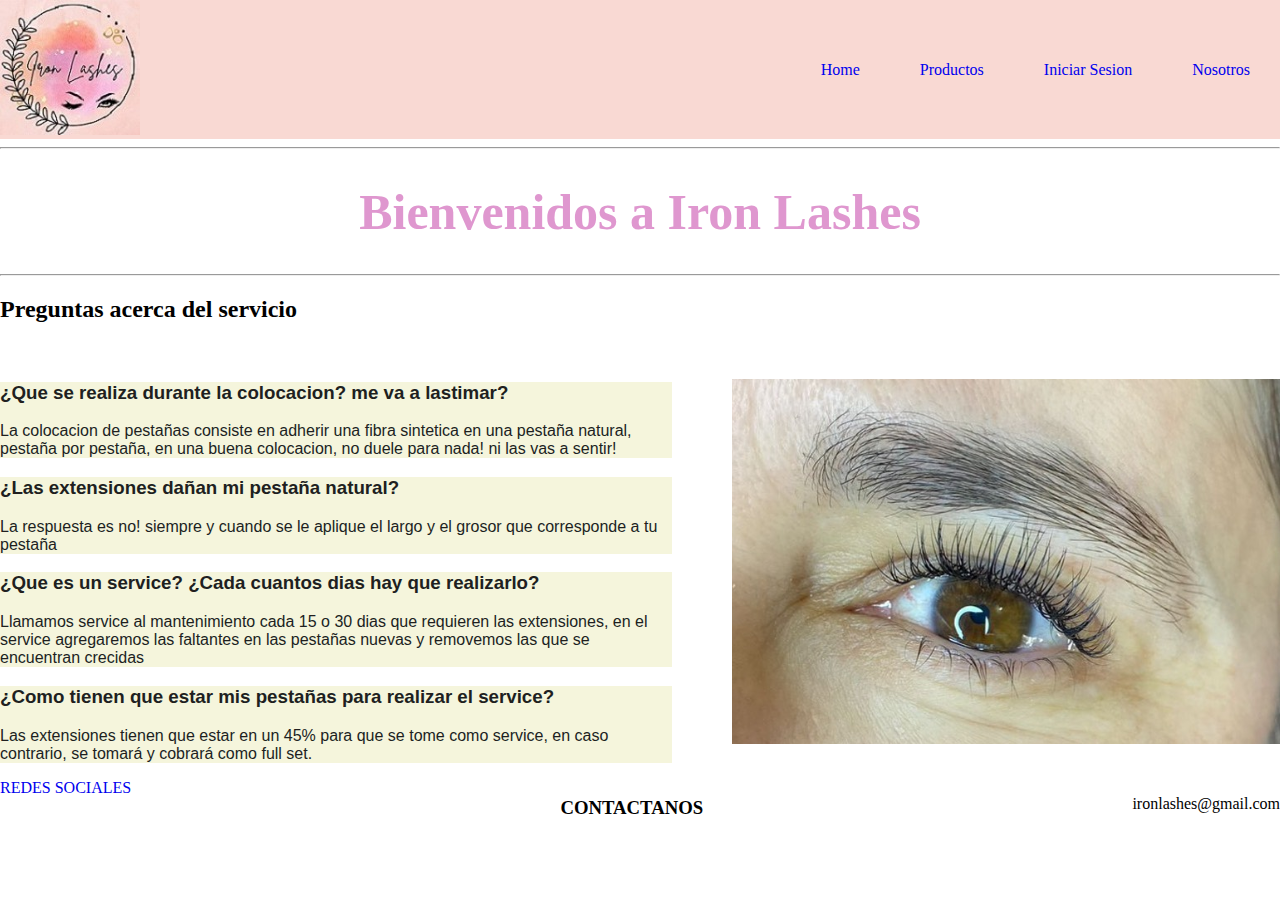
==== index.html @ cd21900b "primer guardado" ====
<!DOCTYPE html>
<html lang="es">
<head>
    <meta charset="UTF-8">
    <meta http-equiv="X-UA-Compatible" content="IE=edge">
    <meta name="viewport" content="width=device-width, initial-scale=1.0">
    <title>Iron Lashes - Home</title>
    <link rel="stylesheet" href="css/style.css">
</head>
<body>
    <div class="gridIndex">
        <header>
            <!--LOGO-->
            <div class="logo">
                <img src="img/WhatsApp Image 2023-03-05 at 11.51.45 AM.jpeg" alt="logo ironlashes">
            </div>  
            <nav>
                <ul>
                    <li><a href="#">Home</a></li>
                    <li><a href="pages/productos.html">Productos</a></li>
                    <li><a href="pages/iniciasesion.html">Iniciar Sesion</a></li>
                    <li><a href="#">Nosotros</a></li> 
                </ul>
            </nav>
        </header>
        <main>
            <div class="bienvenidos">
                <hr>
                <h1>Bienvenidos a Iron Lashes</h1>
                <hr>
            </div>
            <div class="preguntas">
                <h2>Preguntas acerca del servicio</h2>
            </div>
            <div class="GridInicio">
                <div class="pIzq">
                    <div class="uno parrafos">
                        <h3>¿Que se realiza durante la colocacion? me va a lastimar?</h3>
                        <p>La colocacion de pestañas consiste en adherir una fibra sintetica en una pestaña natural, pestaña por pestaña, en una buena colocacion, no duele para nada! ni las vas a sentir!</p>
                    </div>
                    <div class="dos parrafos">
                        <h3>¿Las extensiones dañan mi pestaña natural?</h3>
                        <p>La respuesta es no! siempre y cuando se le aplique el largo y el grosor que corresponde a tu pestaña</p>
                    </div>
                    <div class="tres parrafos">
                        <h3>¿Que es un service? ¿Cada cuantos dias hay que realizarlo?</h3>
                        <p>Llamamos service al mantenimiento cada 15 o 30 dias que requieren las extensiones, en el service agregaremos las faltantes en las pestañas nuevas y removemos las que se encuentran crecidas</p>
                    </div>
                    <div class="cuatro parrafos">
                        <h3>¿Como tienen que estar mis pestañas para realizar el service?</h3>
                        <p>Las extensiones tienen que estar en un 45% para que se tome como service, en caso contrario, se tomará y cobrará como full set.</p>
                    </div>               
                </div>
                <div class="pDer">
                    <div class="imgDer">
                        <img src="img/Captura de pantalla 2023-03-14 214026.png" alt="imagenprincipal" style="width: 100%;">
                    </div>
                </div>
            </div>
        </main>
        <footer>
            <a href="https://www.instagram.com/ironlashes/" target="_blank">REDES SOCIALES</a>
            <h3>CONTACTANOS</h3>
            <p>ironlashes@gmail.com</p>
        </footer>
    </div>
</body>
</html>
---- css/style.css ----
ul{list-style-type: none;}
a{text-decoration: none;}
/*DESKTOP*/
@media (min-width: 1024px){
.gridIndex{
    display: grid;
    grid-template-areas:
    "header"
    "main"
    "footer";
    grid-template-columns: 100%;
    grid-template-rows: auto auto auto;
}
header{grid-area: header}
main{grid-area: main;}
footer{grid-area: footer;}
header, ul {display: flex;}
.GridInicio{
    display: grid;
    grid-template-areas: 
    "pIzq pDer"
}
.pIzq{grid-area: pIzq;
margin-top: 20px;}
.pIzq{margin-right: 60px;}
.pDer {grid-area: pDer; 
padding-top: 36px;}
/*BOX MODELING*/
header{justify-content: space-between;
    background-color: rgba(249,217,211,255);
    display: flex;
    flex-direction: row;
    align-items: center;}
li{padding: 30px;}
body{margin: 0px;}
h1{color: #df97cf;
    display: flex;
    justify-content: center;
    font-size: 50px;
}
footer{display: flex;
    justify-content: space-between;}

/*box modeling*/
.parrafos{
    font-family: Arial, Helvetica, sans-serif;
    color:rgb(32, 31, 31); background-color: beige;   
}
}
/*GRIDS II*/
/*DESKTOP
@media (min-width: 1024px){}
/*TABLET*/
@media (min-width: 769px) and (max-width: 1023px){}
/*PHONE*/
@media (max-width:768px){
    main{display: flex;
    flex-direction: column;}
    ul{display: flex;}
    header,footer{align-items: center;
        display: flex;
        flex-direction: column;
    justify-content: center;}
    a{padding: 5px;}

}
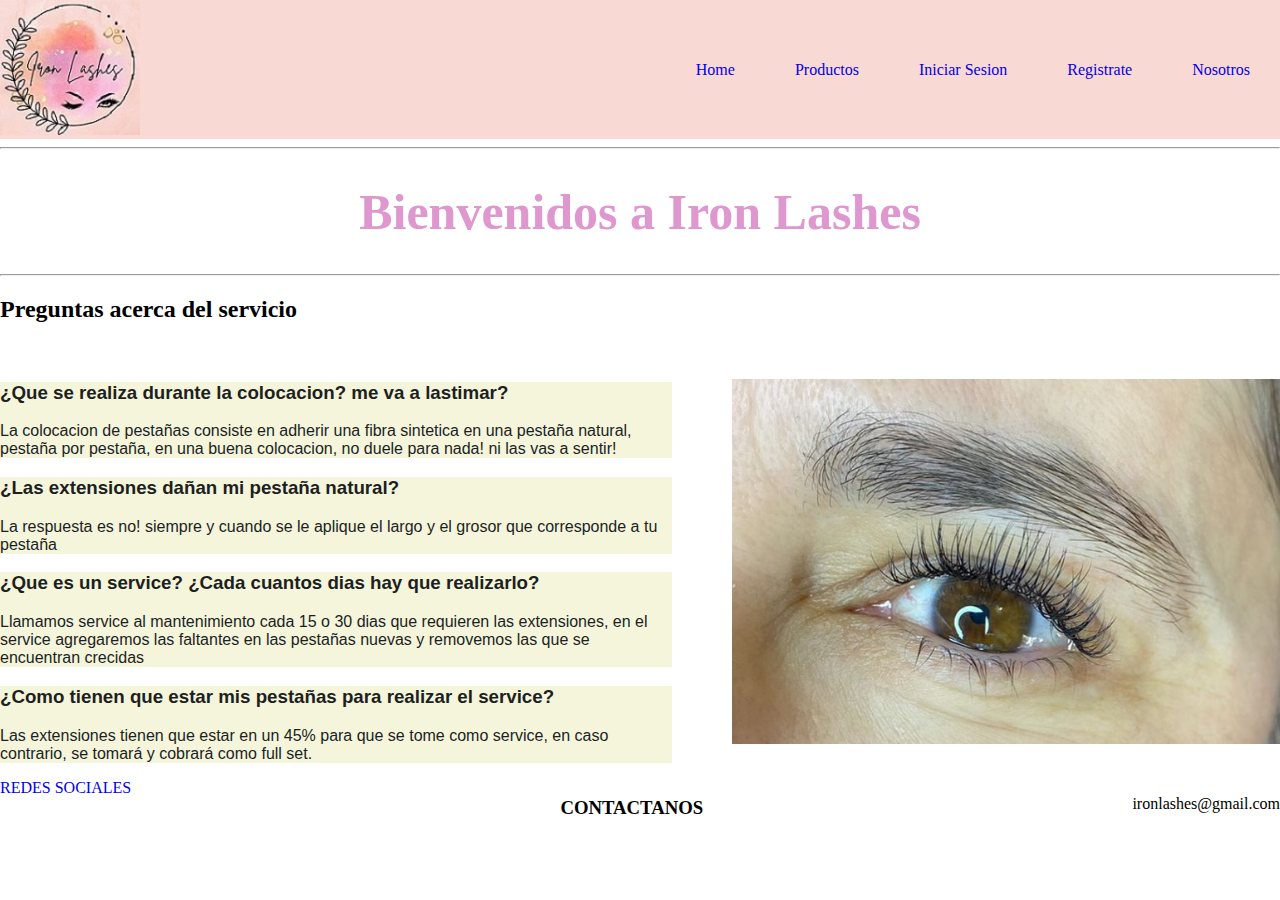
==== commit 7161f2a0: "agregando detalles" ====
--- a/index.html
+++ b/index.html
@@ -19,7 +19,8 @@
                     <li><a href="#">Home</a></li>
                     <li><a href="pages/productos.html">Productos</a></li>
                     <li><a href="pages/iniciasesion.html">Iniciar Sesion</a></li>
-                    <li><a href="#">Nosotros</a></li> 
+                    <li><a href="pages/registrate.html">Registrate</a></li>
+                    <li><a href="pages/quienessomos.html">Nosotros</a></li> 
                 </ul>
             </nav>
         </header>
--- a/css/style.css
+++ b/css/style.css
@@ -1,5 +1,9 @@
 ul{list-style-type: none;}
 a{text-decoration: none;}
+a:hover{
+color: rgb(219, 143, 216);
+font-size: 20px;
+transition: 1s all;}
 /*DESKTOP*/
 @media (min-width: 1024px){
 .gridIndex{
@@ -62,5 +66,4 @@
         flex-direction: column;
     justify-content: center;}
     a{padding: 5px;}
-
 }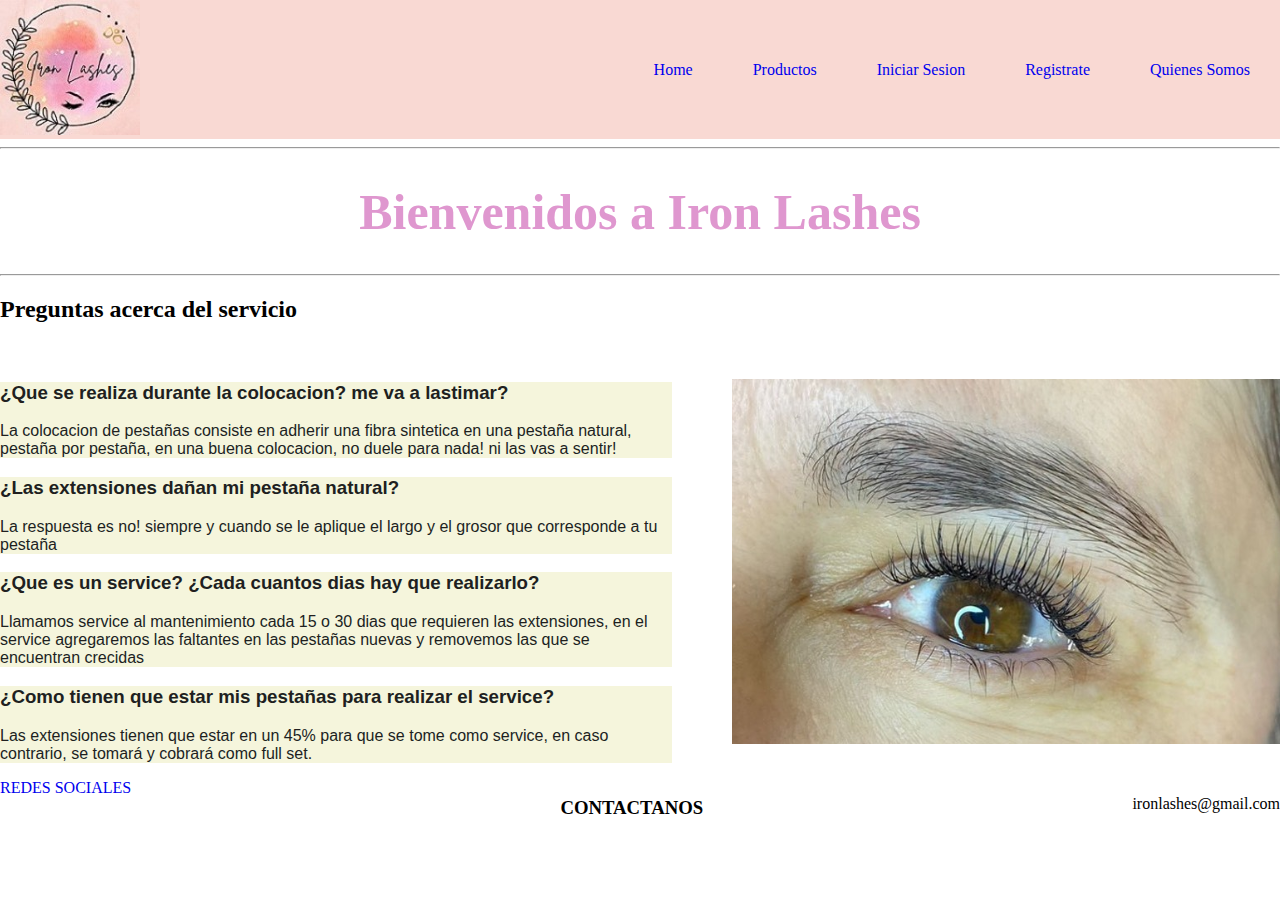
==== commit 35a605b2: "terminando pre entrega 2" ====
--- a/index.html
+++ b/index.html
@@ -20,7 +20,7 @@
                     <li><a href="pages/productos.html">Productos</a></li>
                     <li><a href="pages/iniciasesion.html">Iniciar Sesion</a></li>
                     <li><a href="pages/registrate.html">Registrate</a></li>
-                    <li><a href="pages/quienessomos.html">Nosotros</a></li> 
+                    <li><a href="pages/quienessomos.html">Quienes Somos</a></li> 
                 </ul>
             </nav>
         </header>
--- a/css/style.css
+++ b/css/style.css
@@ -3,7 +3,8 @@
 a:hover{
 color: rgb(219, 143, 216);
 font-size: 20px;
-transition: 1s all;}
+transition: 1s all;
+}
 /*DESKTOP*/
 @media (min-width: 1024px){
 .gridIndex{
@@ -41,6 +42,7 @@
     display: flex;
     justify-content: center;
     font-size: 50px;
+    
 }
 footer{display: flex;
     justify-content: space-between;}
@@ -65,5 +67,6 @@
         display: flex;
         flex-direction: column;
     justify-content: center;}
-    a{padding: 5px;}
-}+    a{
+    margin: 10px;}
+    }